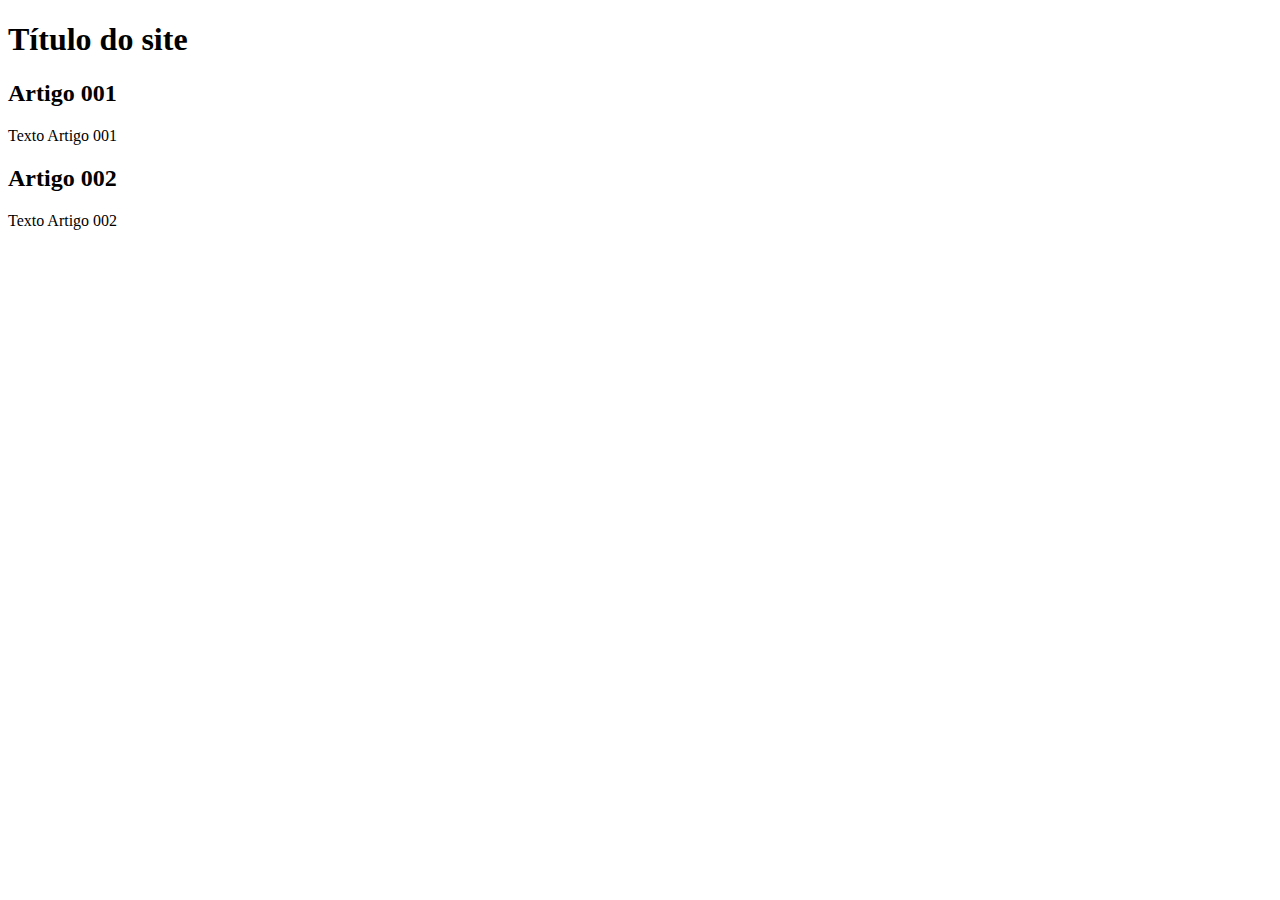
==== index.html @ ecc71145 "add index" ====
<!DOCTYPE html>
<html lang="pt-br">
<head>
    <meta charset="UTF-8">
    <meta name="viewport" content="width=device-width, initial-scale=1.0">
    <title>Título do site</title>
</head>
<body>
    <main>
        <header>
            <h1>Título do site</h1>
        </header>
        <article>
            <h2>Artigo 001</h2>
            <p>Texto Artigo 001</p>
        </article>
        <article>
            <h2>Artigo 002</h2>
            <p>Texto Artigo 002</p>
        </article>
    </main>
</body>
</html>
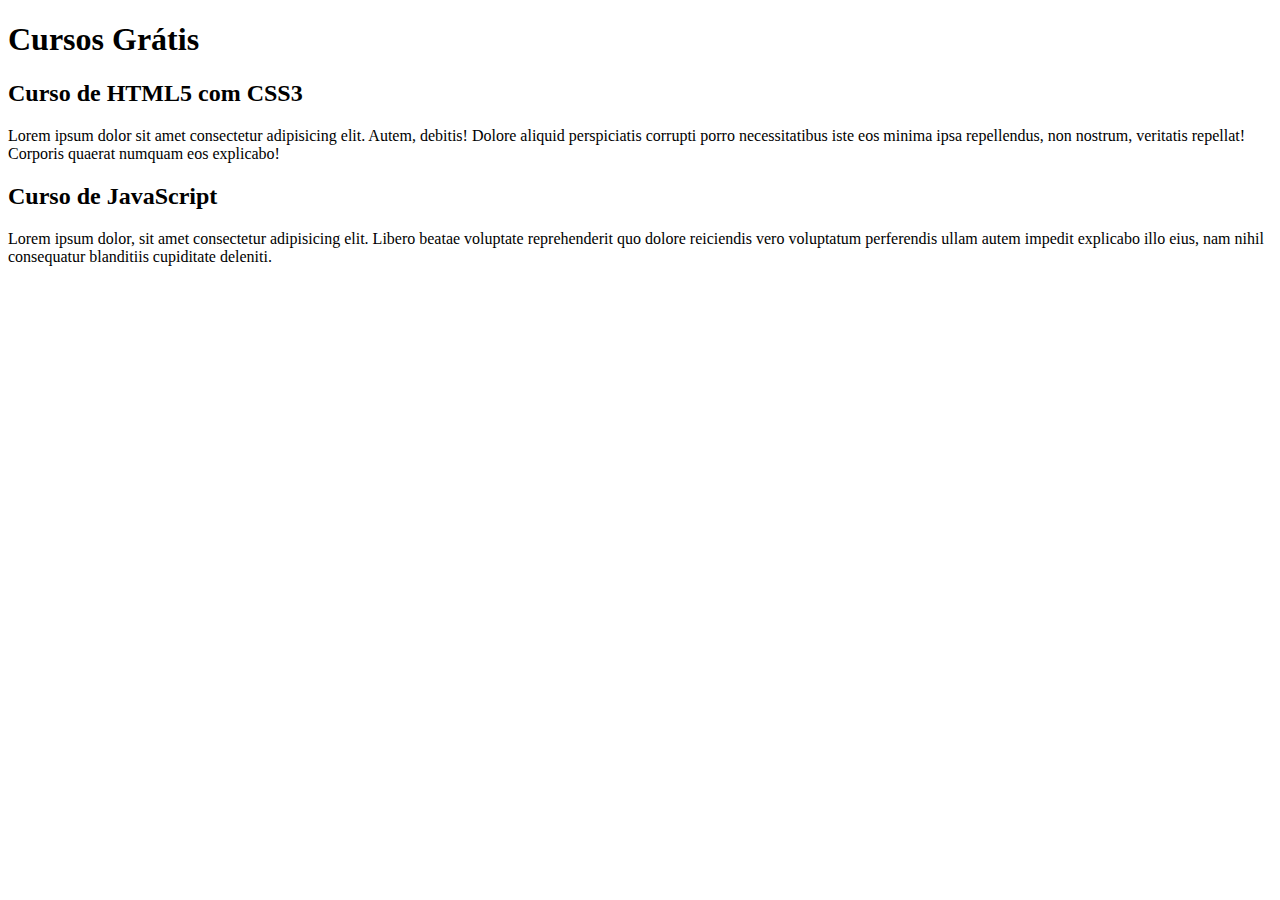
==== commit 93ed6f9b: "comecei a escrever o conteúdo" ====
--- a/index.html
+++ b/index.html
@@ -8,15 +8,15 @@
 <body>
     <main>
         <header>
-            <h1>Título do site</h1>
+            <h1>Cursos Grátis</h1>
         </header>
         <article>
-            <h2>Artigo 001</h2>
-            <p>Texto Artigo 001</p>
+            <h2>Curso de HTML5 com CSS3</h2>
+            <p>Lorem ipsum dolor sit amet consectetur adipisicing elit. Autem, debitis! Dolore aliquid perspiciatis corrupti porro necessitatibus iste eos minima ipsa repellendus, non nostrum, veritatis repellat! Corporis quaerat numquam eos explicabo!</p>
         </article>
         <article>
-            <h2>Artigo 002</h2>
-            <p>Texto Artigo 002</p>
+            <h2>Curso de JavaScript</h2>
+            <p>Lorem ipsum dolor, sit amet consectetur adipisicing elit. Libero beatae voluptate reprehenderit quo dolore reiciendis vero voluptatum perferendis ullam autem impedit explicabo illo eius, nam nihil consequatur blanditiis cupiditate deleniti.</p>
         </article>
     </main>
 </body>
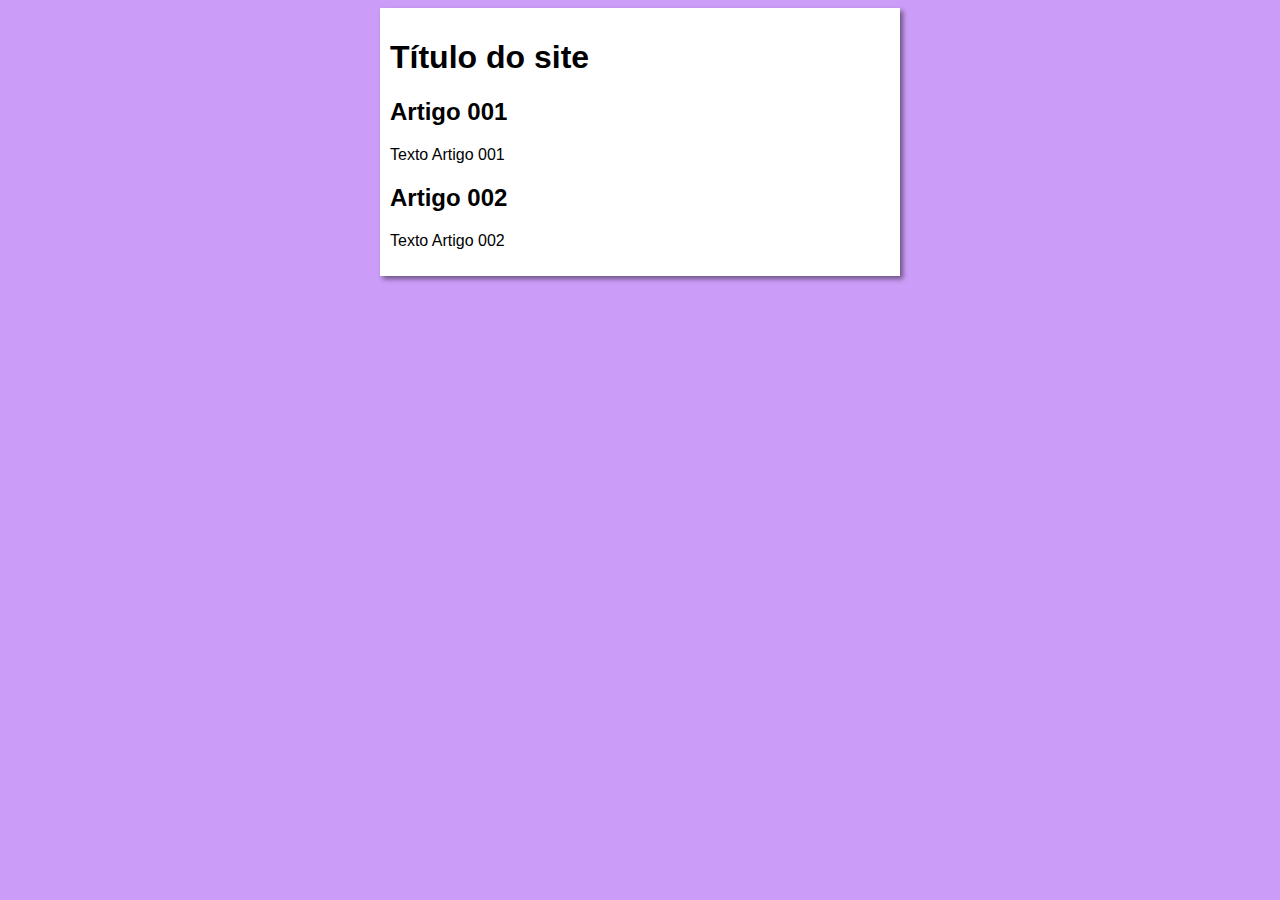
==== commit 2c1ad777: "iniciei o design" ====
--- a/index.html
+++ b/index.html
@@ -4,19 +4,20 @@
     <meta charset="UTF-8">
     <meta name="viewport" content="width=device-width, initial-scale=1.0">
     <title>Título do site</title>
+    <link rel="stylesheet" href="estilos/style.css">
 </head>
 <body>
     <main>
         <header>
-            <h1>Cursos Grátis</h1>
+            <h1>Título do site</h1>
         </header>
         <article>
-            <h2>Curso de HTML5 com CSS3</h2>
-            <p>Lorem ipsum dolor sit amet consectetur adipisicing elit. Autem, debitis! Dolore aliquid perspiciatis corrupti porro necessitatibus iste eos minima ipsa repellendus, non nostrum, veritatis repellat! Corporis quaerat numquam eos explicabo!</p>
+            <h2>Artigo 001</h2>
+            <p>Texto Artigo 001</p>
         </article>
         <article>
-            <h2>Curso de JavaScript</h2>
-            <p>Lorem ipsum dolor, sit amet consectetur adipisicing elit. Libero beatae voluptate reprehenderit quo dolore reiciendis vero voluptatum perferendis ullam autem impedit explicabo illo eius, nam nihil consequatur blanditiis cupiditate deleniti.</p>
+            <h2>Artigo 002</h2>
+            <p>Texto Artigo 002</p>
         </article>
     </main>
 </body>
--- a/estilos/style.css
+++ b/estilos/style.css
@@ -0,0 +1,15 @@
+* {
+    font-family: Arial, Helvetica, sans-serif;
+}
+
+body{
+    background-color: rgb(204, 157, 248);
+}
+
+main{
+    background-color: white;
+    width: 500px;
+    margin: auto;
+    padding: 10px;
+    box-shadow: 3px 3px 5px rgba(0, 0, 0, 0.473);
+}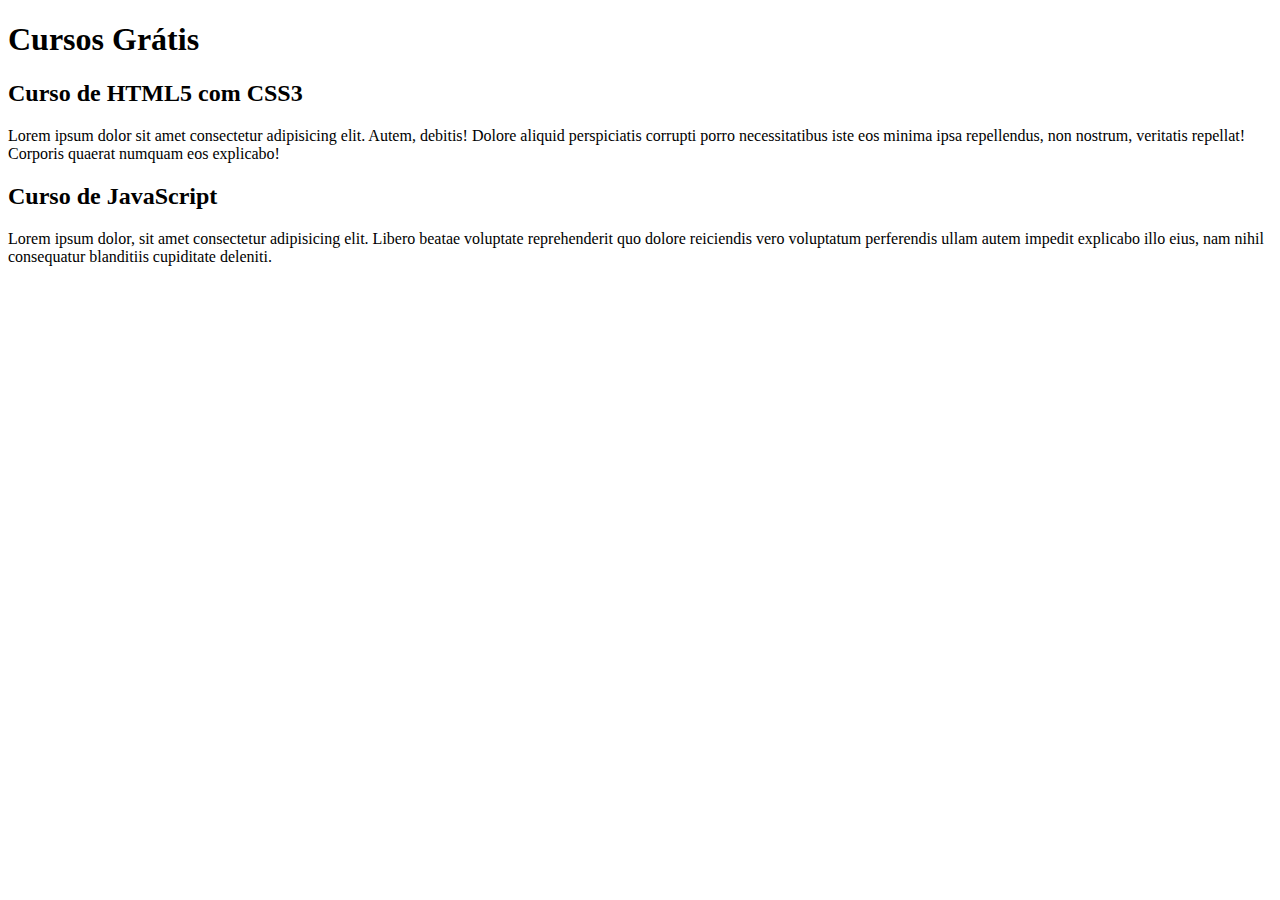
==== commit bf2783e5: "Update index.html" ====
--- a/index.html
+++ b/index.html
@@ -3,21 +3,20 @@
 <head>
     <meta charset="UTF-8">
     <meta name="viewport" content="width=device-width, initial-scale=1.0">
-    <title>Título do site</title>
-    <link rel="stylesheet" href="estilos/style.css">
+    <title>Site CursoeVídeo</title>
 </head>
 <body>
     <main>
         <header>
-            <h1>Título do site</h1>
+            <h1>Cursos Grátis</h1>
         </header>
         <article>
-            <h2>Artigo 001</h2>
-            <p>Texto Artigo 001</p>
+            <h2>Curso de HTML5 com CSS3</h2>
+            <p>Lorem ipsum dolor sit amet consectetur adipisicing elit. Autem, debitis! Dolore aliquid perspiciatis corrupti porro necessitatibus iste eos minima ipsa repellendus, non nostrum, veritatis repellat! Corporis quaerat numquam eos explicabo!</p>
         </article>
         <article>
-            <h2>Artigo 002</h2>
-            <p>Texto Artigo 002</p>
+            <h2>Curso de JavaScript</h2>
+            <p>Lorem ipsum dolor, sit amet consectetur adipisicing elit. Libero beatae voluptate reprehenderit quo dolore reiciendis vero voluptatum perferendis ullam autem impedit explicabo illo eius, nam nihil consequatur blanditiis cupiditate deleniti.</p>
         </article>
     </main>
 </body>
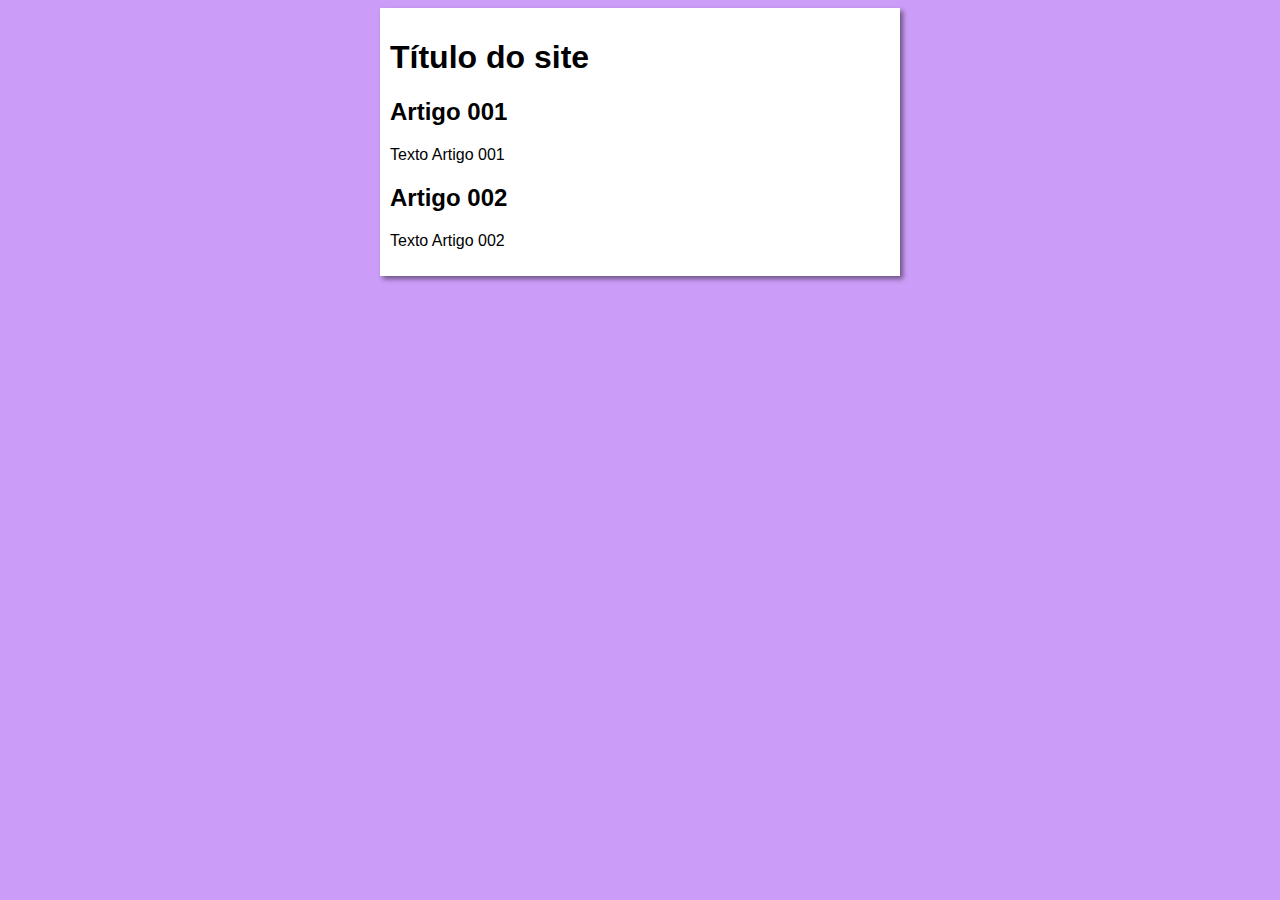
==== commit d3216114: "Update index.html" ====
--- a/index.html
+++ b/index.html
@@ -3,20 +3,21 @@
 <head>
     <meta charset="UTF-8">
     <meta name="viewport" content="width=device-width, initial-scale=1.0">
-    <title>Site CursoeVídeo</title>
+    <title>Curso em Vídeo</title>
+    <link rel="stylesheet" href="estilos/style.css">
 </head>
 <body>
     <main>
         <header>
-            <h1>Cursos Grátis</h1>
+            <h1>Título do site</h1>
         </header>
         <article>
-            <h2>Curso de HTML5 com CSS3</h2>
-            <p>Lorem ipsum dolor sit amet consectetur adipisicing elit. Autem, debitis! Dolore aliquid perspiciatis corrupti porro necessitatibus iste eos minima ipsa repellendus, non nostrum, veritatis repellat! Corporis quaerat numquam eos explicabo!</p>
+            <h2>Artigo 001</h2>
+            <p>Texto Artigo 001</p>
         </article>
         <article>
-            <h2>Curso de JavaScript</h2>
-            <p>Lorem ipsum dolor, sit amet consectetur adipisicing elit. Libero beatae voluptate reprehenderit quo dolore reiciendis vero voluptatum perferendis ullam autem impedit explicabo illo eius, nam nihil consequatur blanditiis cupiditate deleniti.</p>
+            <h2>Artigo 002</h2>
+            <p>Texto Artigo 002</p>
         </article>
     </main>
 </body>
--- a/estilos/style.css
+++ b/estilos/style.css
@@ -0,0 +1,15 @@
+* {
+    font-family: Arial, Helvetica, sans-serif;
+}
+
+body{
+    background-color: rgb(204, 157, 248);
+}
+
+main{
+    background-color: white;
+    width: 500px;
+    margin: auto;
+    padding: 10px;
+    box-shadow: 3px 3px 5px rgba(0, 0, 0, 0.473);
+}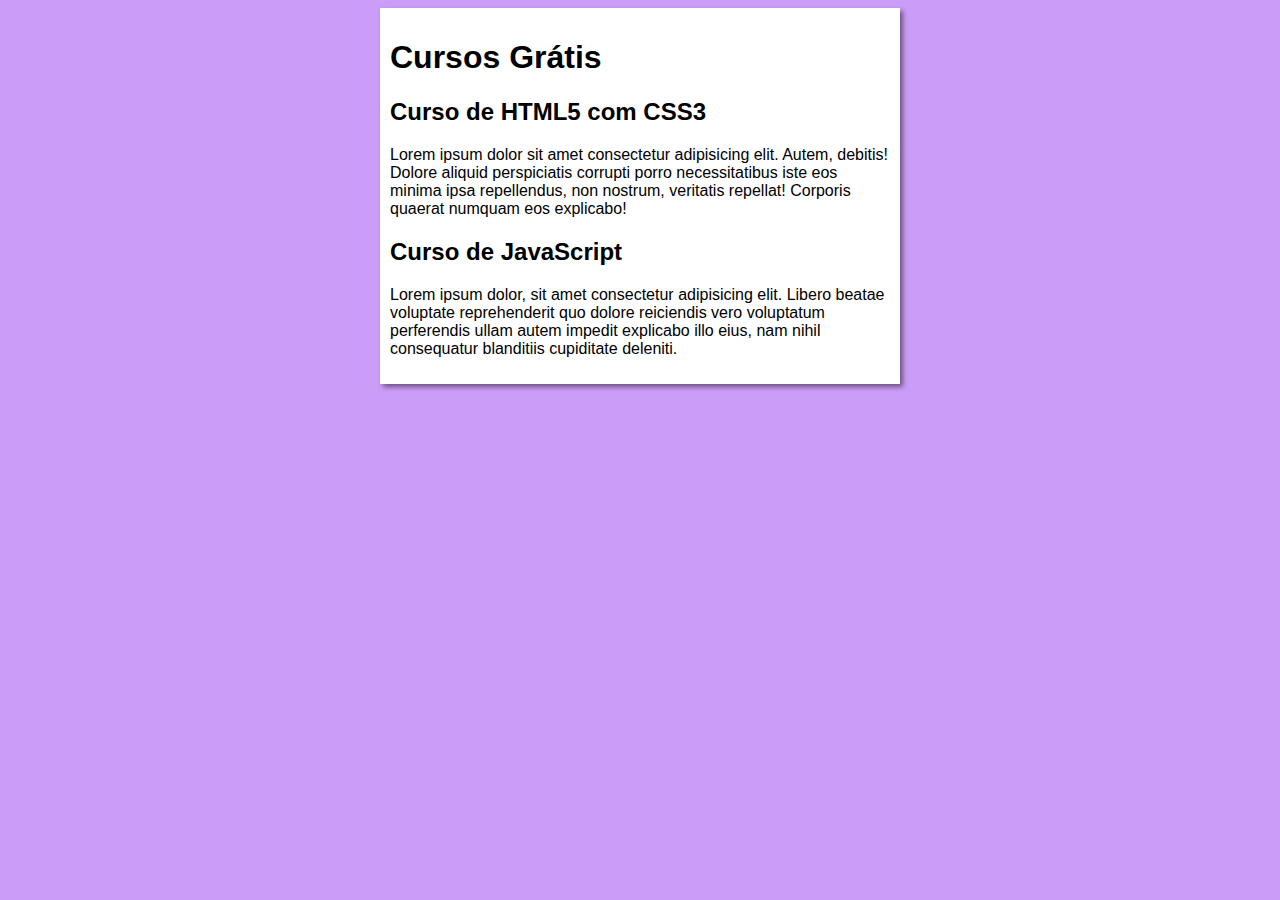
==== commit f1e3040e: "Merge branch 'design' into main" ====
--- a/index.html
+++ b/index.html
@@ -9,15 +9,15 @@
 <body>
     <main>
         <header>
-            <h1>Título do site</h1>
+            <h1>Cursos Grátis</h1>
         </header>
         <article>
-            <h2>Artigo 001</h2>
-            <p>Texto Artigo 001</p>
+            <h2>Curso de HTML5 com CSS3</h2>
+            <p>Lorem ipsum dolor sit amet consectetur adipisicing elit. Autem, debitis! Dolore aliquid perspiciatis corrupti porro necessitatibus iste eos minima ipsa repellendus, non nostrum, veritatis repellat! Corporis quaerat numquam eos explicabo!</p>
         </article>
         <article>
-            <h2>Artigo 002</h2>
-            <p>Texto Artigo 002</p>
+            <h2>Curso de JavaScript</h2>
+            <p>Lorem ipsum dolor, sit amet consectetur adipisicing elit. Libero beatae voluptate reprehenderit quo dolore reiciendis vero voluptatum perferendis ullam autem impedit explicabo illo eius, nam nihil consequatur blanditiis cupiditate deleniti.</p>
         </article>
     </main>
 </body>
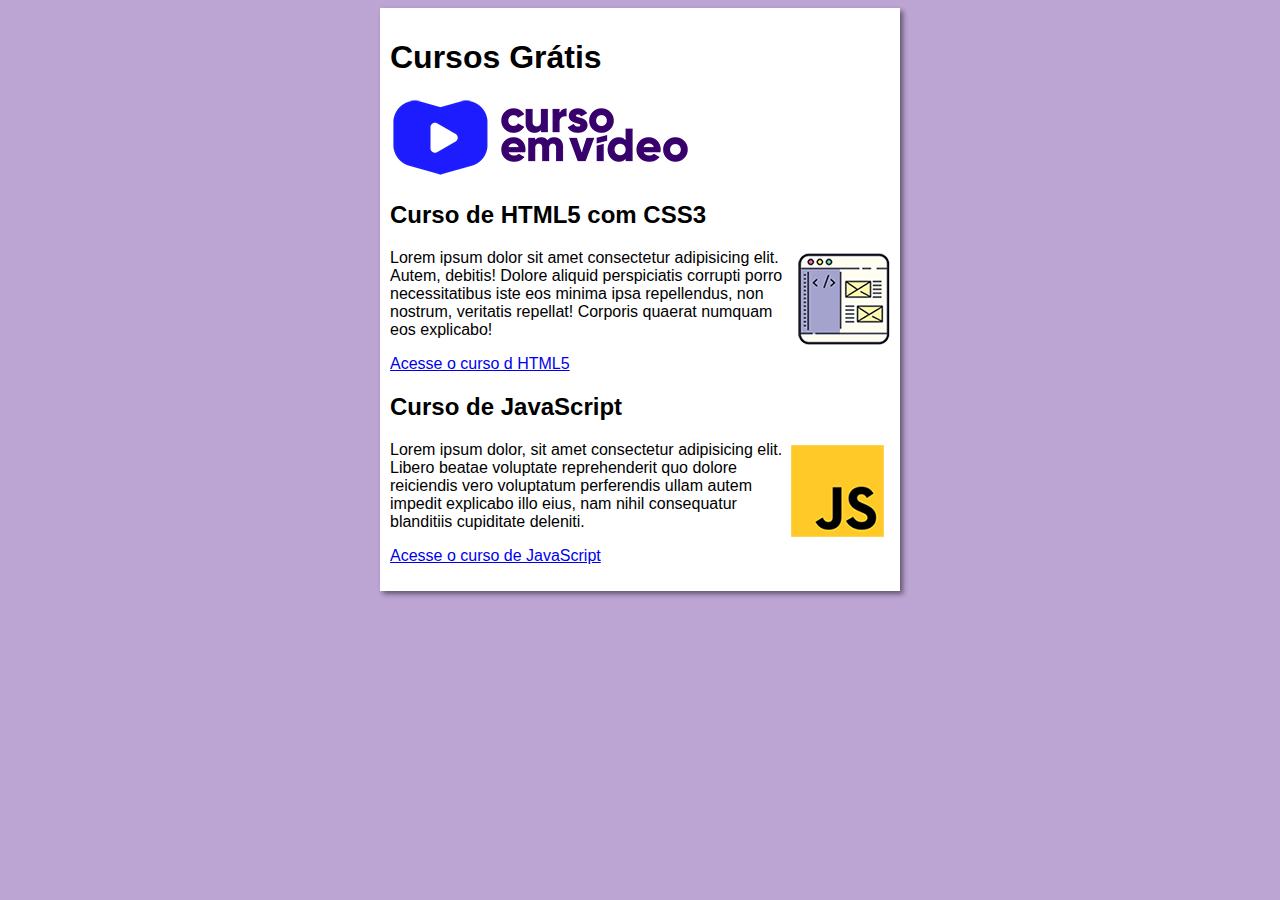
==== commit 17237fe9: "update" ====
--- a/index.html
+++ b/index.html
@@ -10,14 +10,19 @@
     <main>
         <header>
             <h1>Cursos Grátis</h1>
+            <img src="imagens/curso-em-video-cor.png" alt="Curso em vídeo">
         </header>
         <article>
             <h2>Curso de HTML5 com CSS3</h2>
+            <img class="Lado" src="imagens/curso-html-css.png" alt="Curso HTML">
             <p>Lorem ipsum dolor sit amet consectetur adipisicing elit. Autem, debitis! Dolore aliquid perspiciatis corrupti porro necessitatibus iste eos minima ipsa repellendus, non nostrum, veritatis repellat! Corporis quaerat numquam eos explicabo!</p>
+            <p><a href="curso-html.html">Acesse o curso d HTML5</a></p>
         </article>
         <article>
             <h2>Curso de JavaScript</h2>
+            <img class="Lado" src="imagens/curso-javascript.png" alt="Curso JS">
             <p>Lorem ipsum dolor, sit amet consectetur adipisicing elit. Libero beatae voluptate reprehenderit quo dolore reiciendis vero voluptatum perferendis ullam autem impedit explicabo illo eius, nam nihil consequatur blanditiis cupiditate deleniti.</p>
+            <p><a href="curso-js.html">Acesse o curso de JavaScript</a></p>
         </article>
     </main>
 </body>
--- a/estilos/style.css
+++ b/estilos/style.css
@@ -3,7 +3,11 @@
 }
 
 body{
-    background-color: rgb(204, 157, 248);
+    background-color: rgb(188, 164, 211);
+}
+
+img.Lado{
+    float: right;
 }
 
 main{
